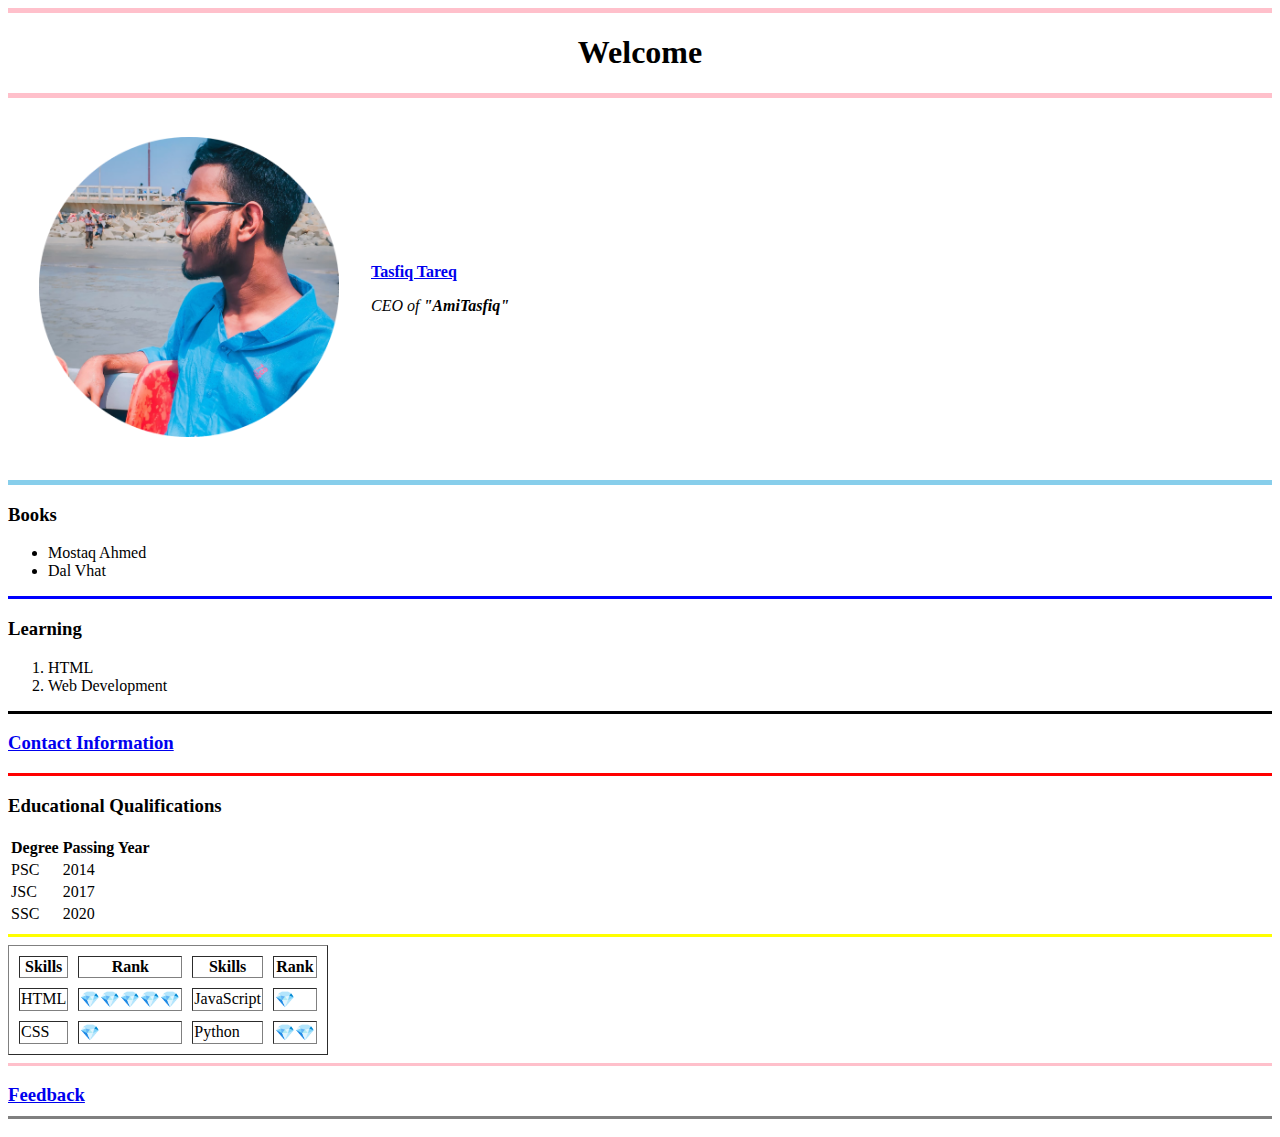
==== index.html @ 657aac9e "Update index.html" ====
<!DOCTYPE html>
<html>

<head>
    <meta charset="utf-8">
    <meta http-equiv="X-UA-Compatible" content="IE=edge">
    <title>🔥Notun Khulsi🔥</title>
    <meta name="description" content="">
    <meta name="viewport" content="width=device-width, initial-scale=1">
    <link rel="stylesheet" href="">
</head>

<hr size="5" noshade color=pink>

<body>

    <center>
        <h1>Welcome</h1>
    </center>

    <hr size="5" noshade color=pink>

    <table cellspacing="30">

        <tr>
            <td> <img src="Tasfiq.png""
    alt=" Tasfiq's Picture" style="width:300px;height:300px;"></td>
            <td>
                <p><strong><a href="https://www.facebook.com/tasfiqtareqbishal">Tasfiq Tareq</a></strong></p>
                <p> <em>CEO of <strong>"AmiTasfiq"</strong></em></p>
                
            </td>
        </tr>

    </table>

    <hr size="5" noshade color=skyblue>

    <h3>Books</h3>

    <ul>
        <li>Mostaq Ahmed</li>
        <li>Dal Vhat</li>
    </ul>

    <hr size="3" noshade color=blue>

    <h3>Learning</h3>

    <ol>
        <li>HTML</li>
        <li>Web Development</li>
    </ol>

    <hr size="3" noshade color=black>

    <h3><strong><a href="Contact.html">Contact Information</a></strong></h3>

    <hr size="3" noshade color=red>

    <h3>Educational Qualifications</h3>

    <table>

        <thead>
            <tr>
                <th>Degree</th>
                <th>Passing Year</th>
            </tr>
        </thead>

        <tr>
            <td>PSC</td>
            <td>2014</td>
        </tr>

        <tr>
            <td>JSC</td>
            <td>2017</td>
        </tr>

        <tr>
            <td>SSC</td>
            <td>2020</td>
        </tr>

    </table>

    <hr size="3" noshade color=yellow>

    <table cellspacing="10" border="1">

        <thead>
            <tr>

                <th>Skills</th>
                <th>Rank</th>
                <th>Skills</th>
                <th>Rank</th>

            </tr>
        </thead>

        <tr>
            <td>HTML</td>
            <td>💎💎💎💎💎</td>
            <td>JavaScript</td>
            <td>💎</td>
        </tr>

        <tr>
            <td>CSS</td>
            <td>💎</td>
            <td>Python</td>
            <td>💎💎</td>
        </tr>

    </table>

    <hr size="3" noshade color=pink>

    <h3><a href="Feedback.html"> Feedback </a>

        <hr size="3" noshade color=gray>

</body>

</html>
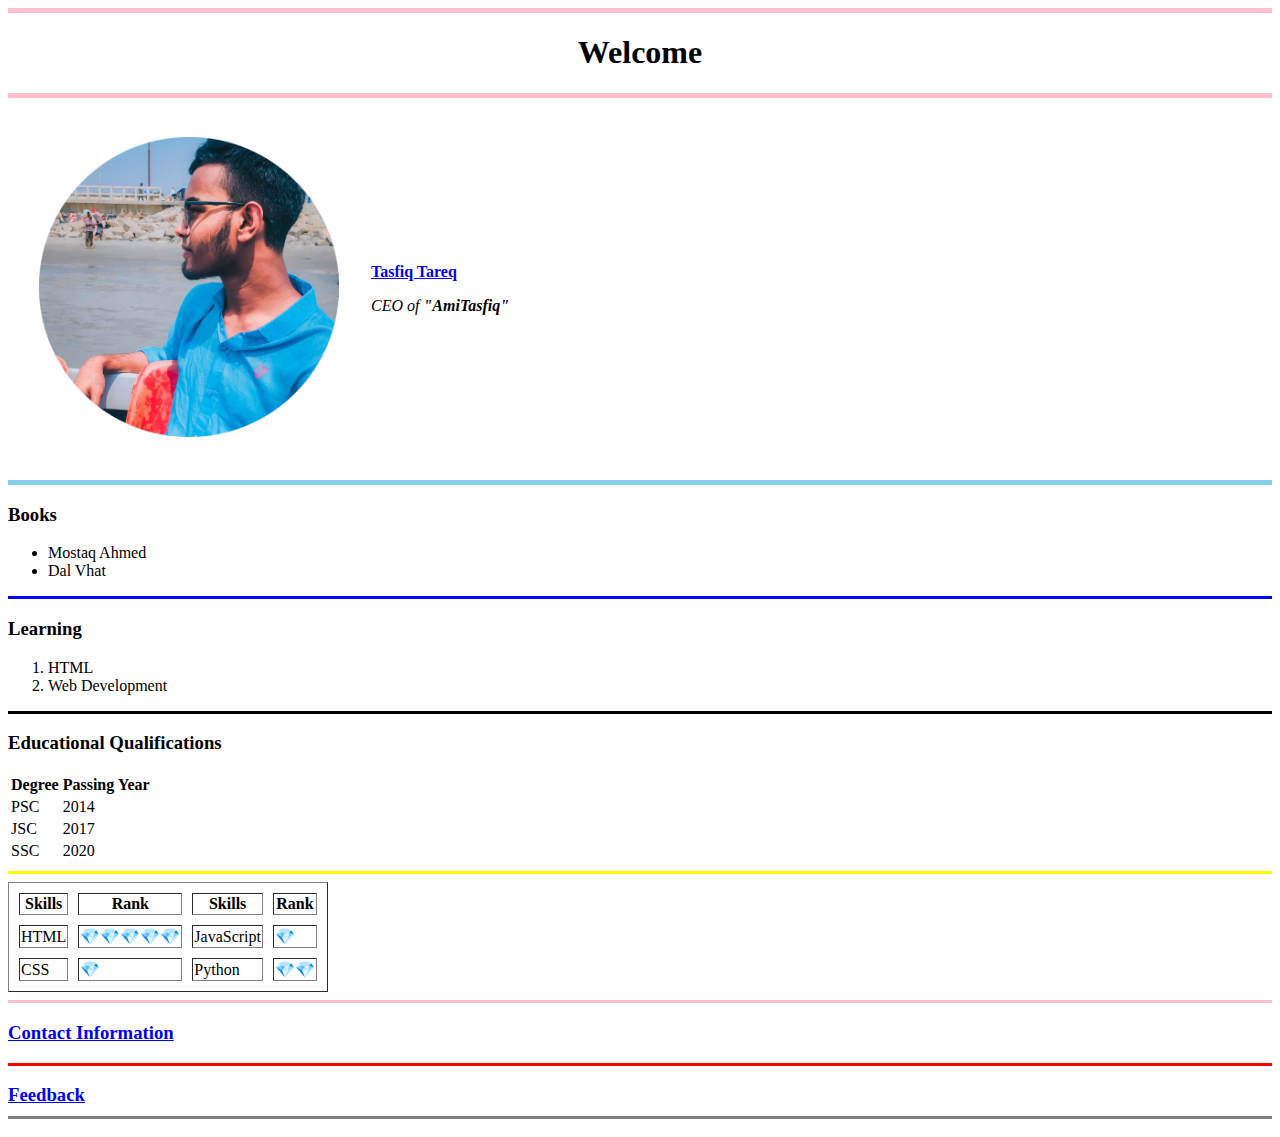
==== commit 6e3ac062: "Update index.html" ====
--- a/index.html
+++ b/index.html
@@ -4,7 +4,7 @@
 <head>
     <meta charset="utf-8">
     <meta http-equiv="X-UA-Compatible" content="IE=edge">
-    <title>🔥Notun Khulsi🔥</title>
+    <title>AmiTasfiq</title>
     <meta name="description" content="">
     <meta name="viewport" content="width=device-width, initial-scale=1">
     <link rel="stylesheet" href="">
@@ -53,10 +53,6 @@
     </ol>
 
     <hr size="3" noshade color=black>
-
-    <h3><strong><a href="Contact.html">Contact Information</a></strong></h3>
-
-    <hr size="3" noshade color=red>
 
     <h3>Educational Qualifications</h3>
 
@@ -118,6 +114,10 @@
     </table>
 
     <hr size="3" noshade color=pink>
+                
+    <h3><strong><a href="Contact.html">Contact Information</a></strong></h3>
+
+    <hr size="3" noshade color=red>
 
     <h3><a href="Feedback.html"> Feedback </a>
 
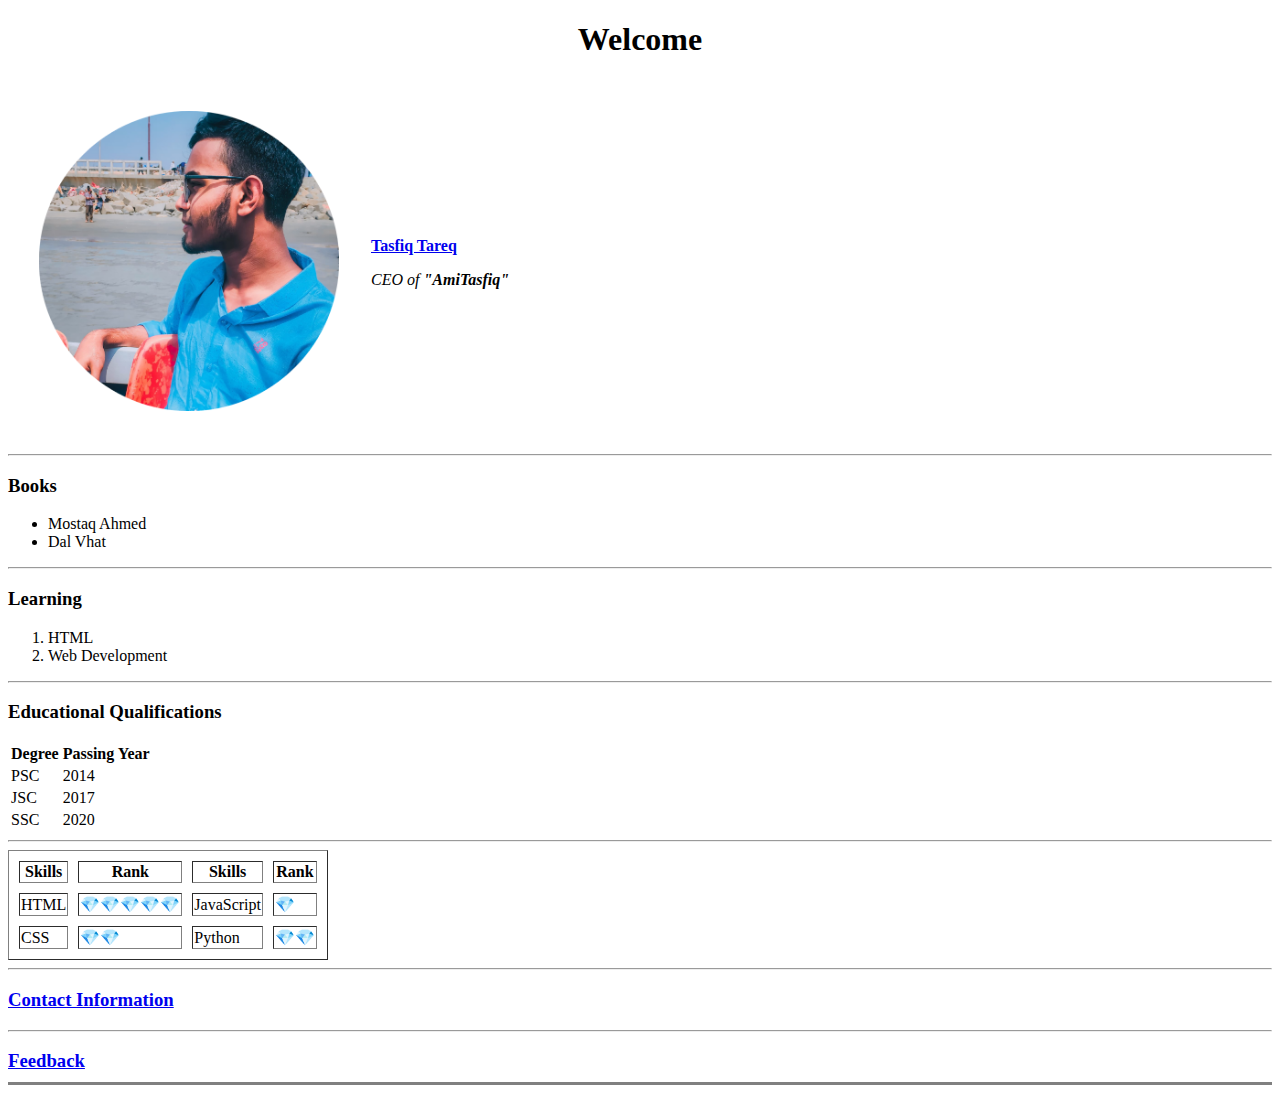
==== commit 34700f4a: "Update index.html" ====
--- a/index.html
+++ b/index.html
@@ -7,10 +7,8 @@
     <title>AmiTasfiq</title>
     <meta name="description" content="">
     <meta name="viewport" content="width=device-width, initial-scale=1">
-    <link rel="stylesheet" href="">
+    <link rel="stylesheet" href="css\styles.css">
 </head>
-
-<hr size="5" noshade color=pink>
 
 <body>
 
@@ -18,46 +16,36 @@
         <h1>Welcome</h1>
     </center>
 
-    <hr size="5" noshade color=pink>
-
     <table cellspacing="30">
-
         <tr>
-            <td> <img src="Tasfiq.png""
-    alt=" Tasfiq's Picture" style="width:300px;height:300px;"></td>
+            <td> <img src="Tasfiq.png" alt=" Tasfiq's Picture" style="width:300px;height:300px;"></td>
             <td>
-                <p><strong><a href="https://www.facebook.com/tasfiqtareqbishal">Tasfiq Tareq</a></strong></p>
+                <p><strong><a class="fblink" href="https://www.facebook.com/tasfiqtareqbishal">Tasfiq Tareq</a></strong></p>
                 <p> <em>CEO of <strong>"AmiTasfiq"</strong></em></p>
-                
             </td>
         </tr>
-
     </table>
 
-    <hr size="5" noshade color=skyblue>
+    <hr>
 
     <h3>Books</h3>
-
     <ul>
         <li>Mostaq Ahmed</li>
         <li>Dal Vhat</li>
     </ul>
 
-    <hr size="3" noshade color=blue>
+    <hr>
 
     <h3>Learning</h3>
-
     <ol>
-        <li>HTML</li>
+        <li><a>HTML</a></li>
         <li>Web Development</li>
     </ol>
 
-    <hr size="3" noshade color=black>
+    <hr>
 
     <h3>Educational Qualifications</h3>
-
     <table>
-
         <thead>
             <tr>
                 <th>Degree</th>
@@ -82,18 +70,15 @@
 
     </table>
 
-    <hr size="3" noshade color=yellow>
+    <hr>
 
     <table cellspacing="10" border="1">
-
         <thead>
             <tr>
-
                 <th>Skills</th>
                 <th>Rank</th>
                 <th>Skills</th>
                 <th>Rank</th>
-
             </tr>
         </thead>
 
@@ -106,18 +91,18 @@
 
         <tr>
             <td>CSS</td>
-            <td>💎</td>
+            <td>💎💎</td>
             <td>Python</td>
             <td>💎💎</td>
         </tr>
 
     </table>
 
-    <hr size="3" noshade color=pink>
-                
+    <hr>
+
     <h3><strong><a href="Contact.html">Contact Information</a></strong></h3>
 
-    <hr size="3" noshade color=red>
+    <hr>
 
     <h3><a href="Feedback.html"> Feedback </a>
 
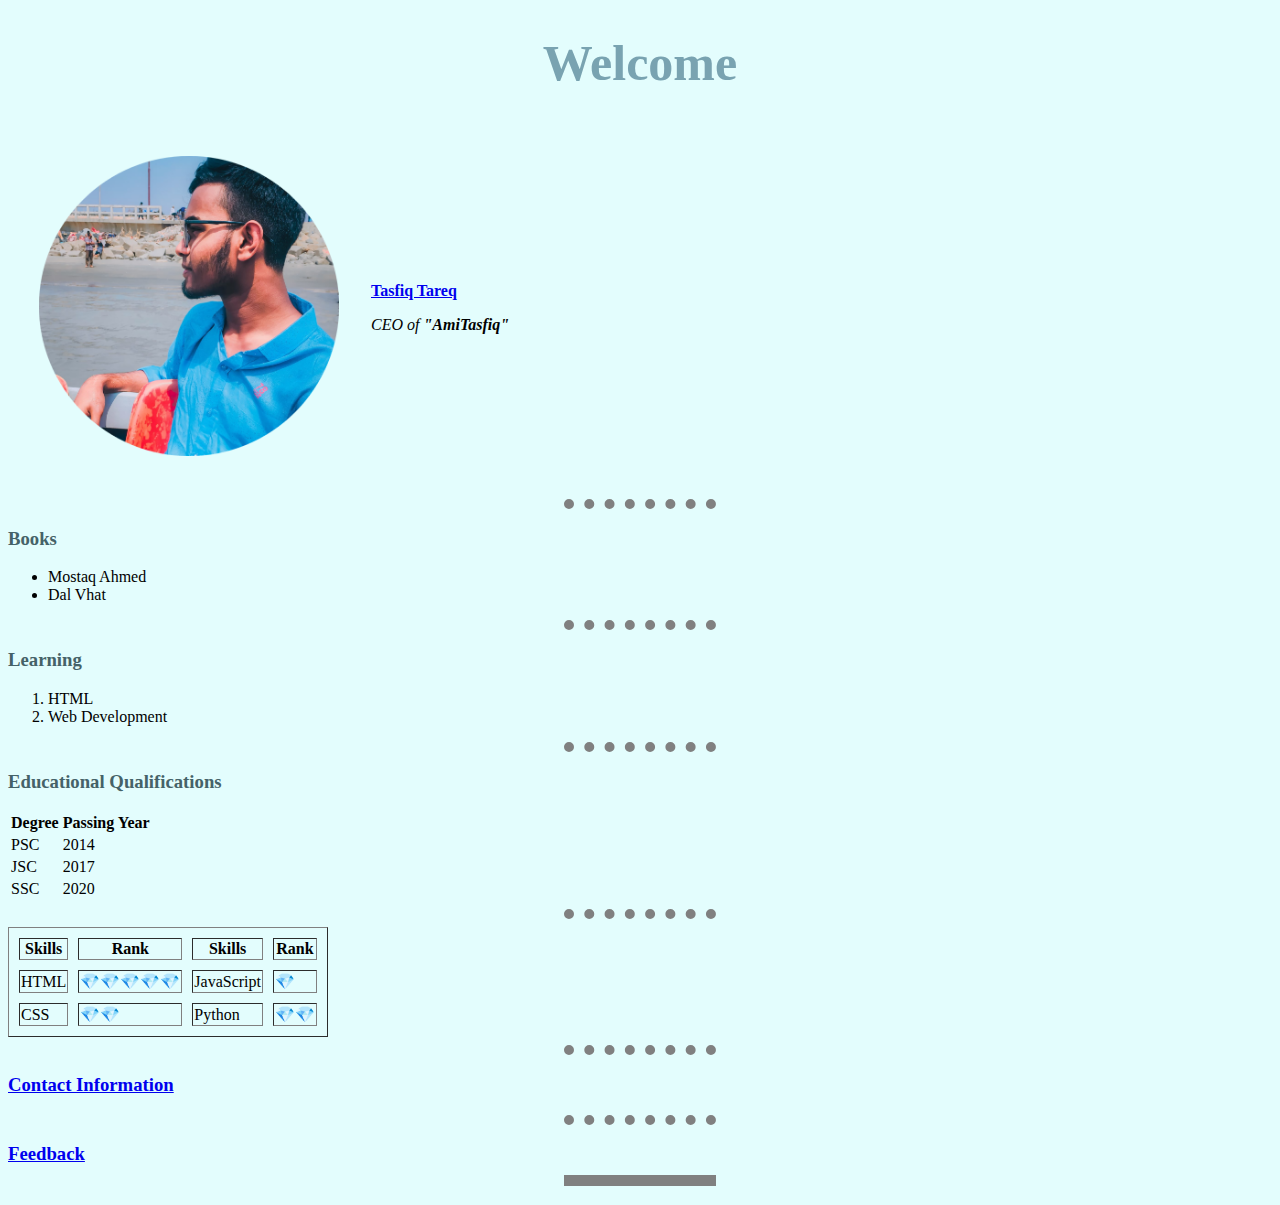
==== commit a14f9095: "Update index.html" ====
--- a/index.html
+++ b/index.html
@@ -7,7 +7,7 @@
     <title>AmiTasfiq</title>
     <meta name="description" content="">
     <meta name="viewport" content="width=device-width, initial-scale=1">
-    <link rel="stylesheet" href="css\styles.css">
+    <link rel="stylesheet" href="styles.css">
 </head>
 
 <body>
--- a/styles.css
+++ b/styles.css
@@ -0,0 +1,30 @@
+/*****BODY SELECTORS*******/
+
+body {
+    background-color: #e3fdfd;
+    font-family: cursive;
+}
+
+/*****TAG SELECTORS*******/
+
+hr {
+    border-style: none;
+    border-top-style: dotted;
+    border-color: grey;
+    border-width: 10px;
+    width: 12%;
+}
+
+h1 {
+    color: #79a3b1;
+    font-size: 50px;
+}
+
+h3 {
+    color: #456268;
+}
+
+.fblink:hover{
+    color: white ;
+background-color: teal;
+}